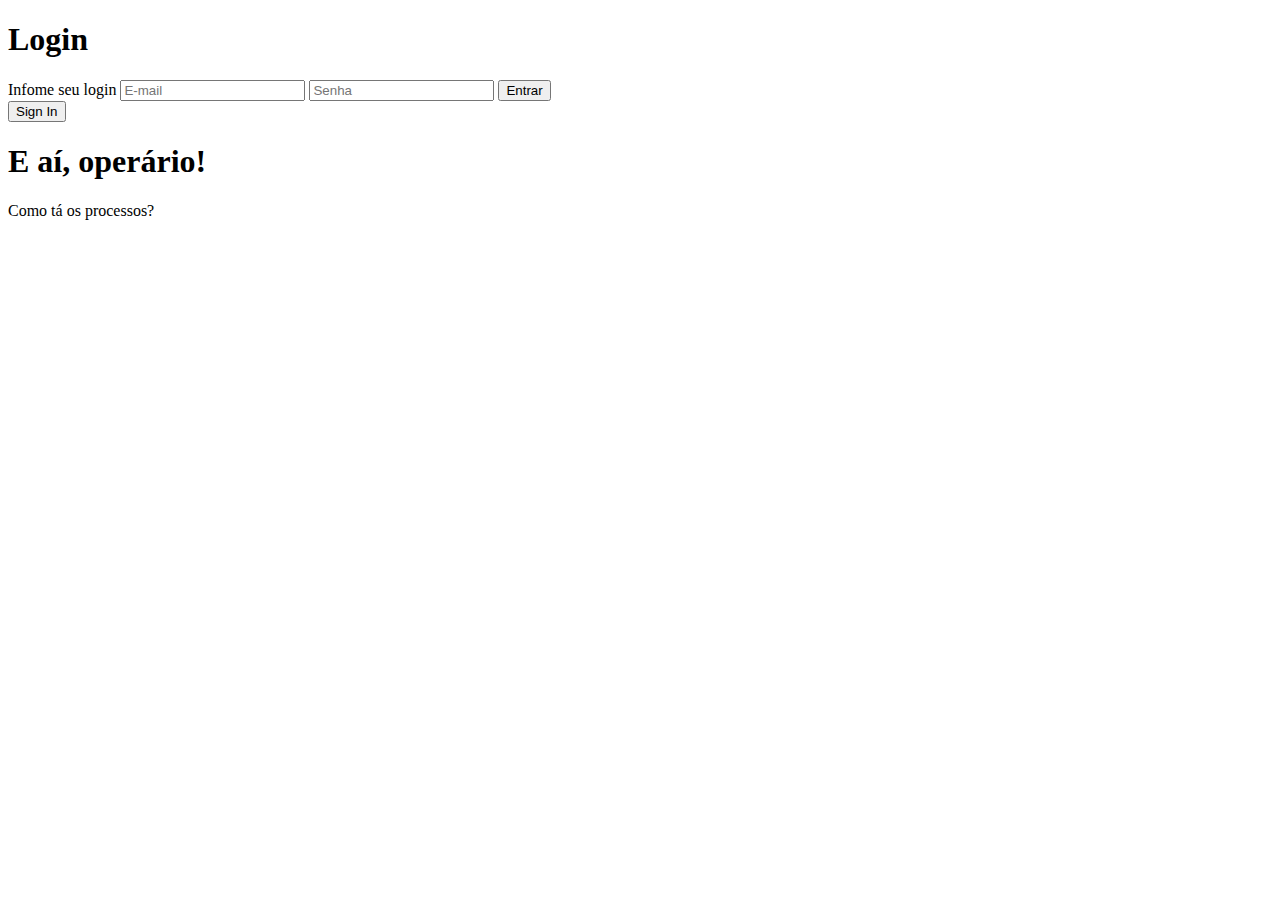
==== src/main/resources/templates/loginemployee.html @ b12918fa "first commit" ====
<!DOCTYPE html>
<html lang="pt-br">
<head>
    <meta charset="UTF-8">
    <meta http-equiv="X-UA-Compatible" content="IE=edge">
    <meta name="viewport" content="width=device-width, initial-scale=1.0">
    <title>Login</title>
    <link href="../static/css/Layout.css" th:href="@{/css/style.css}" rel="stylesheet" />
    <script src="script.js"></script>
</head>
<body>
    
<div class="container" id="container">
	<div class="form-container sign-in-container">
		<form action="#">
			<h1>Login</h1>
			<div class="social-container">
			</div>
			<span>Infome seu login</span>
			<input type="email" placeholder="E-mail" />
			<input type="password" placeholder="Senha" />

			<button>Entrar</button>
		</form>
	</div>
	<div class="overlay-container">
		<div class="overlay">
			<div class="overlay-panel overlay-left">
				<button class="ghost" id="signIn">Sign In</button>
			</div>
			<div class="overlay-panel overlay-right">
				<h1>E aí, operário!</h1>
				<p>Como tá os processos?</p>
			</div>
		</div>
	</div>
</div>

</body>
</html>
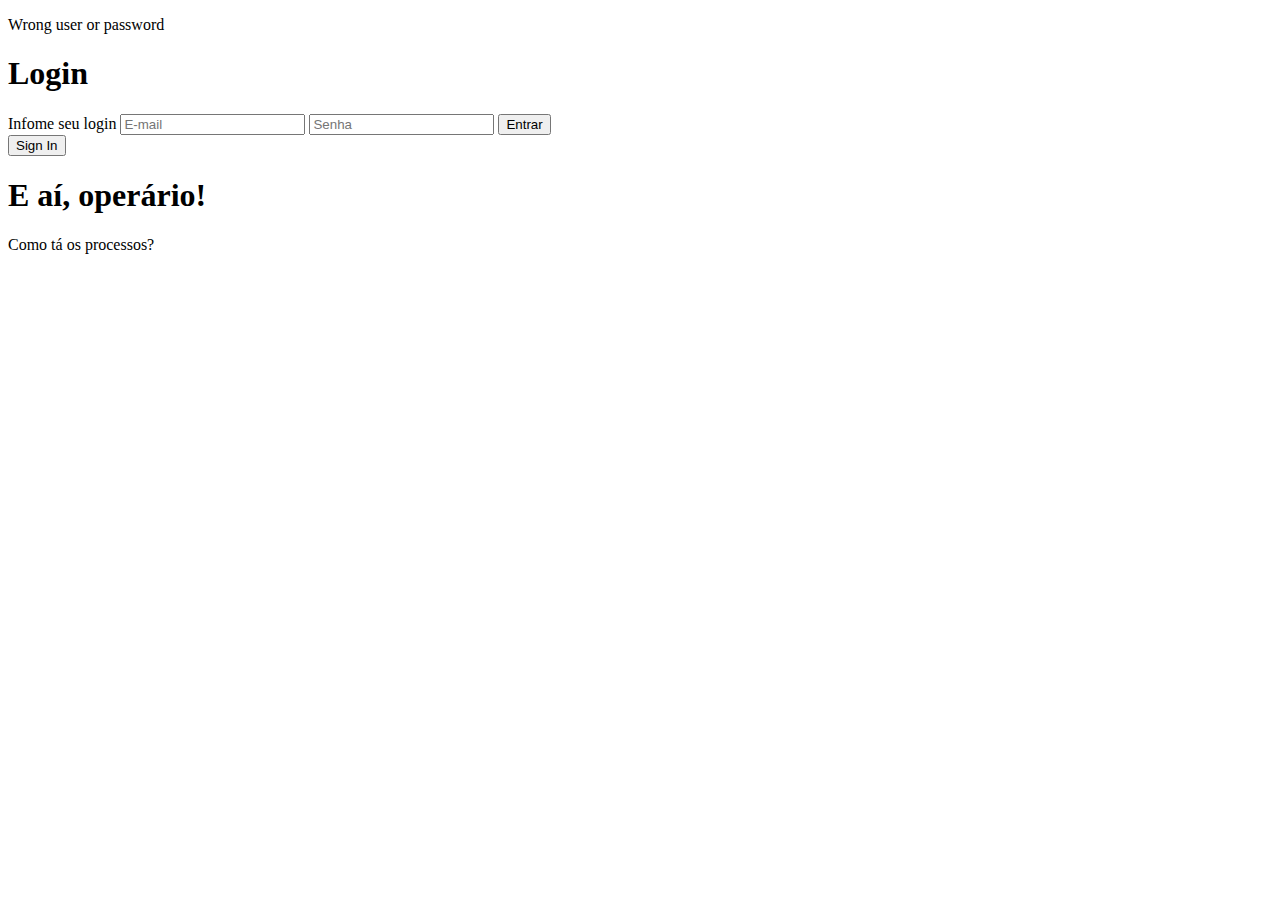
==== commit d6c3da73: "URL redirect completed." ====
--- a/src/main/resources/templates/loginemployee.html
+++ b/src/main/resources/templates/loginemployee.html
@@ -12,7 +12,8 @@
     
 <div class="container" id="container">
 	<div class="form-container sign-in-container">
-		<form action="#">
+		<p th:if="${loginError}" class="error">Wrong user or password</p>
+		<form th:action="@{/}" method="POST">
 			<h1>Login</h1>
 			<div class="social-container">
 			</div>
